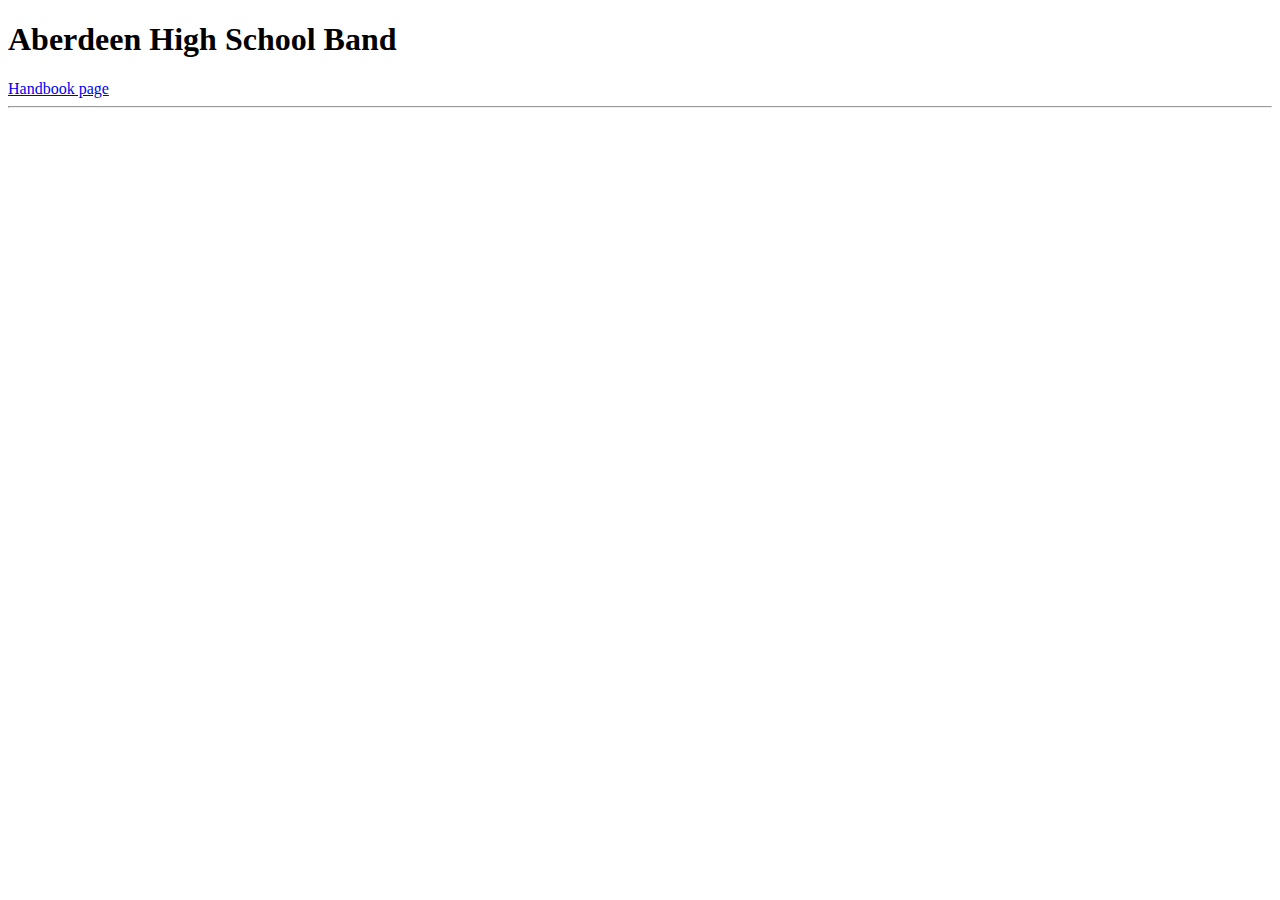
==== index.html @ 5efbc7cc "First, nothing really just two pages" ====
<!DOCTYPE html>
<html lang="en" dir="ltr">

<head>
  <meta charset="utf-8">
  <meta name="Aberdeen Band" content="AHS Band">
  <title>Aberdeen High School Band</title>
  <h1>Aberdeen High School Band</h1>
  <!--  <link rel="stylesheet" href="style.css">-->
</head>

<body>
  <a href="handbook.html">Handbook page</a>


  <hr>
</body>

</html>
---- style.css ----
head{
background: blue;

}

h1{
background: black;
  color: blue;
  float: right;
}
img{
float: left;

}

  body {
    background-color: #eaeaea;
  }

h5{
color: #ff2e63;

}
  hr {
    background-color: white;
    border-color: gray;
    border-width: 7px;
    border-style: dotted none none;
    width: 10%;

  }
  .center {
    display: block;
    margin-left: auto;
    margin-right: auto;
    width: 50%;
  }
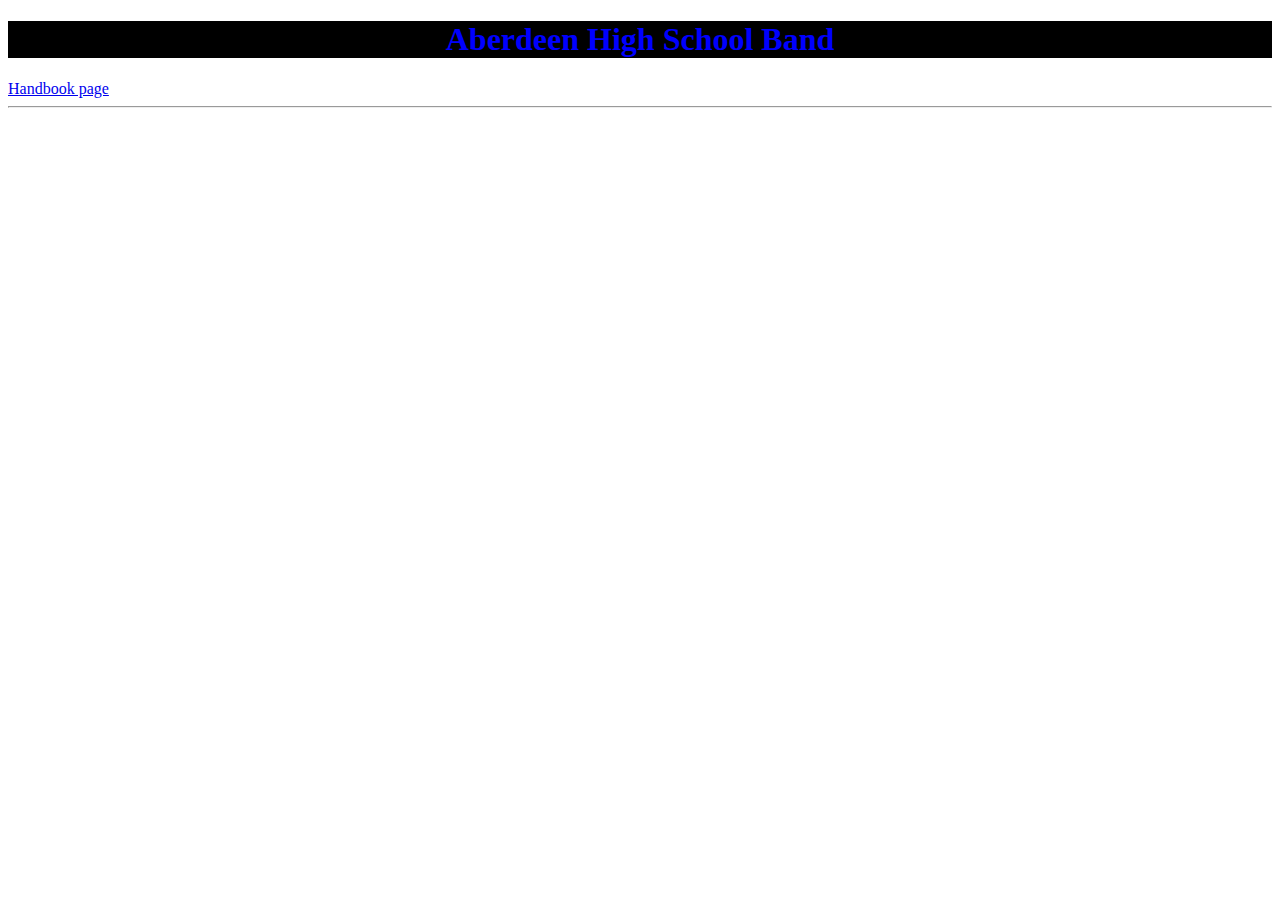
==== commit cc6062be: "Update index.html" ====
--- a/index.html
+++ b/index.html
@@ -5,6 +5,7 @@
   <meta charset="utf-8">
   <meta name="Aberdeen Band" content="AHS Band">
   <title>Aberdeen High School Band</title>
+  <link rel="stylesheet" href="style.css">
   <h1>Aberdeen High School Band</h1>
   <!--  <link rel="stylesheet" href="style.css">-->
 </head>
@@ -16,4 +17,4 @@
   <hr>
 </body>
 
-</html>+</html>
--- a/style.css
+++ b/style.css
@@ -1,37 +1,5 @@
-head{
-background: blue;
-
-}
-
 h1{
 background: black;
   color: blue;
-  float: right;
+  text-align: center;
 }
-img{
-float: left;
-
-}
-
-  body {
-    background-color: #eaeaea;
-  }
-
-h5{
-color: #ff2e63;
-
-}
-  hr {
-    background-color: white;
-    border-color: gray;
-    border-width: 7px;
-    border-style: dotted none none;
-    width: 10%;
-
-  }
-  .center {
-    display: block;
-    margin-left: auto;
-    margin-right: auto;
-    width: 50%;
-  }
--- a/style.css
+++ b/style.css
@@ -1,37 +1,5 @@
-head{
-background: blue;
-
-}
-
 h1{
 background: black;
   color: blue;
-  float: right;
+  text-align: center;
 }
-img{
-float: left;
-
-}
-
-  body {
-    background-color: #eaeaea;
-  }
-
-h5{
-color: #ff2e63;
-
-}
-  hr {
-    background-color: white;
-    border-color: gray;
-    border-width: 7px;
-    border-style: dotted none none;
-    width: 10%;
-
-  }
-  .center {
-    display: block;
-    margin-left: auto;
-    margin-right: auto;
-    width: 50%;
-  }
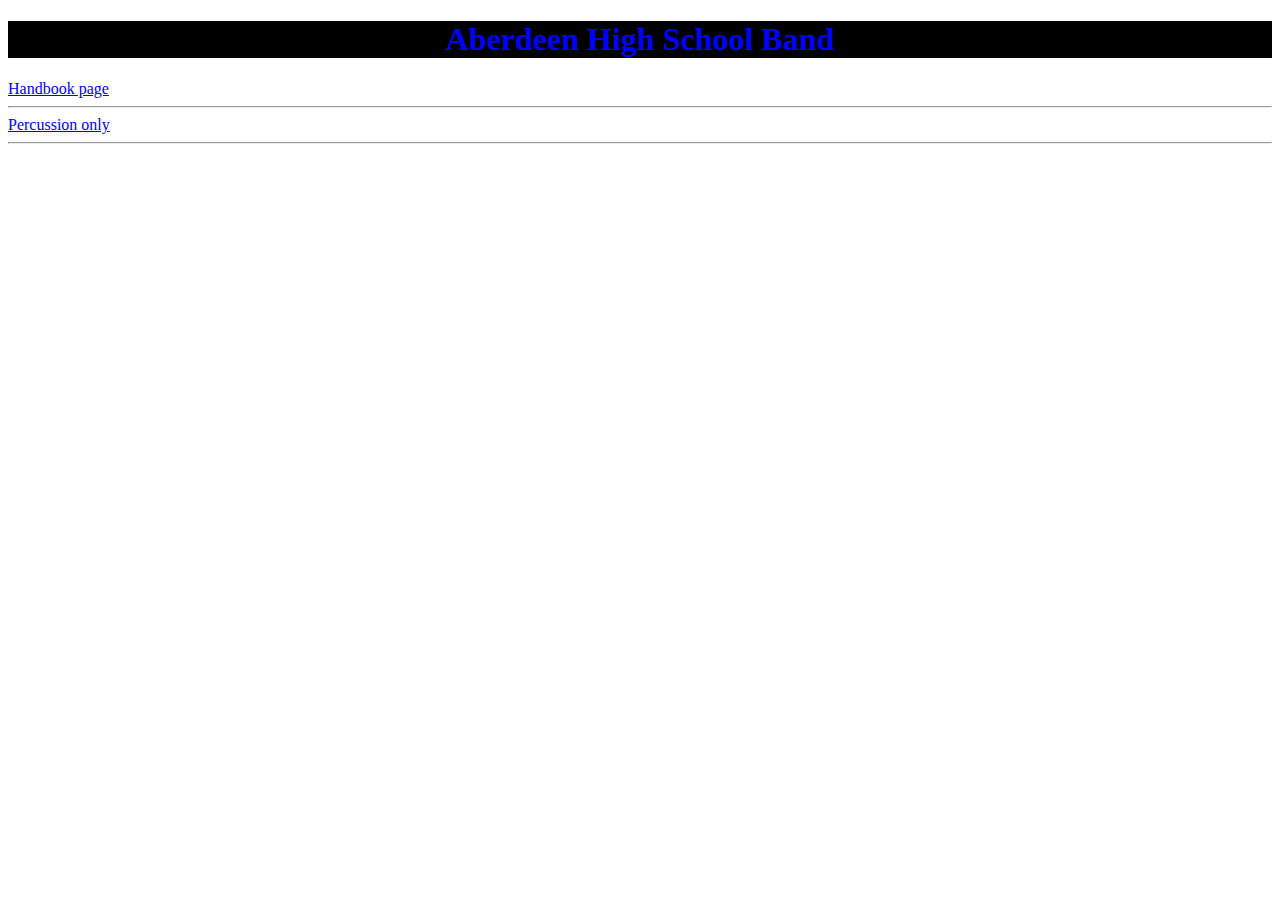
==== commit 58164332: "Update index.html" ====
--- a/index.html
+++ b/index.html
@@ -12,7 +12,8 @@
 
 <body>
   <a href="handbook.html">Handbook page</a>
-
+  <hr>
+  <a href="Percussion.html">Percussion only</a>
 
   <hr>
 </body>
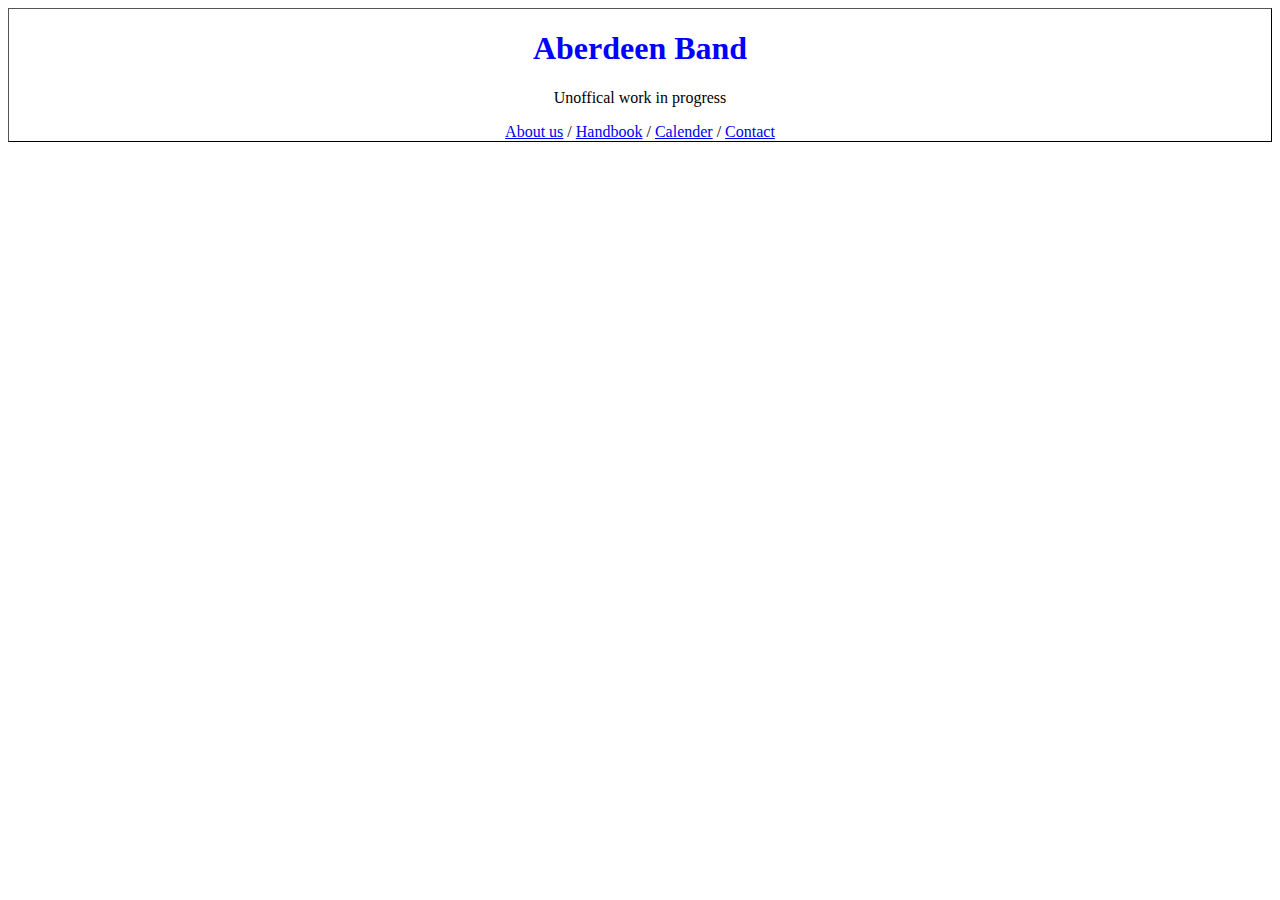
==== commit 74d66685: "Add files via upload" ====
--- a/index.html
+++ b/index.html
@@ -5,17 +5,41 @@
   <meta charset="utf-8">
   <meta name="Aberdeen Band" content="AHS Band">
   <title>Aberdeen High School Band</title>
+  <link rel="shortcut icon" href="C:\Users\kyle\Documents\Web development\Aberdeen Page\Images\favicon_holder.jpg" />
   <link rel="stylesheet" href="style.css">
-  <h1>Aberdeen High School Band</h1>
-  <!--  <link rel="stylesheet" href="style.css">-->
 </head>
 
 <body>
-  <a href="handbook.html">Handbook page</a>
-  <hr>
-  <a href="Percussion.html">Percussion only</a>
+  <!--header div  -->
+  <div class="Header">
 
-  <hr>
+    <h1>Aberdeen Band</h1>
+    <p>Unoffical work in progress</p>
+    <nav>
+      <a href="Pages/About.html">About us</a> /
+      <a href="Pages/handbook.html">Handbook</a> /
+      <a href="/html/">Calender</a> /
+      <a href="Pages/Contact.html">Contact</a>
+    </nav>
+  </div>
+  <!--Image with title -->
+  <div class="Banner_title">
+    <h1 id="Banner_H1">Aberdeen High School Band</h1>
+    <p id="Banner_H1"> *filler image</p>
+    <p>&nbsp;</p>
+    <p>&nbsp;</p>
+    <p>&nbsp;</p>
+    <p>&nbsp;</p>
+    <p>&nbsp;</p>
+    <p>&nbsp;</p>
+    <p>&nbsp;</p>
+    <p>&nbsp;</p>
+    <p>&nbsp;</p>
+    <p>&nbsp;</p>
+    <p>&nbsp;</p>
+    <p>&nbsp;</p>
+  </div>
+
 </body>
 
-</html>
+</html>--- a/style.css
+++ b/style.css
@@ -1,5 +1,23 @@
 h1{
-background: black;
-  color: blue;
+/*background: black;
+*/
+ color: blue;
   text-align: center;
 }
+.Header{
+
+border:1px outset black;
+  /*background-color: lightblue;*/
+  text-align: center;
+}
+#Banner_H1{
+  color: white;
+  text-align: center;
+
+}
+.Banner_title{
+  background-image: url('https://external-content.duckduckgo.com/iu/?u=http%3A%2F%2Fthemediadesk.com%2Fnewfiles3%2Fbanner.jpg&f=1&nofb=1');
+  background-repeat: no-repeat;
+  background-attachment: fixed;
+  background-size: 100% 100%;
+}
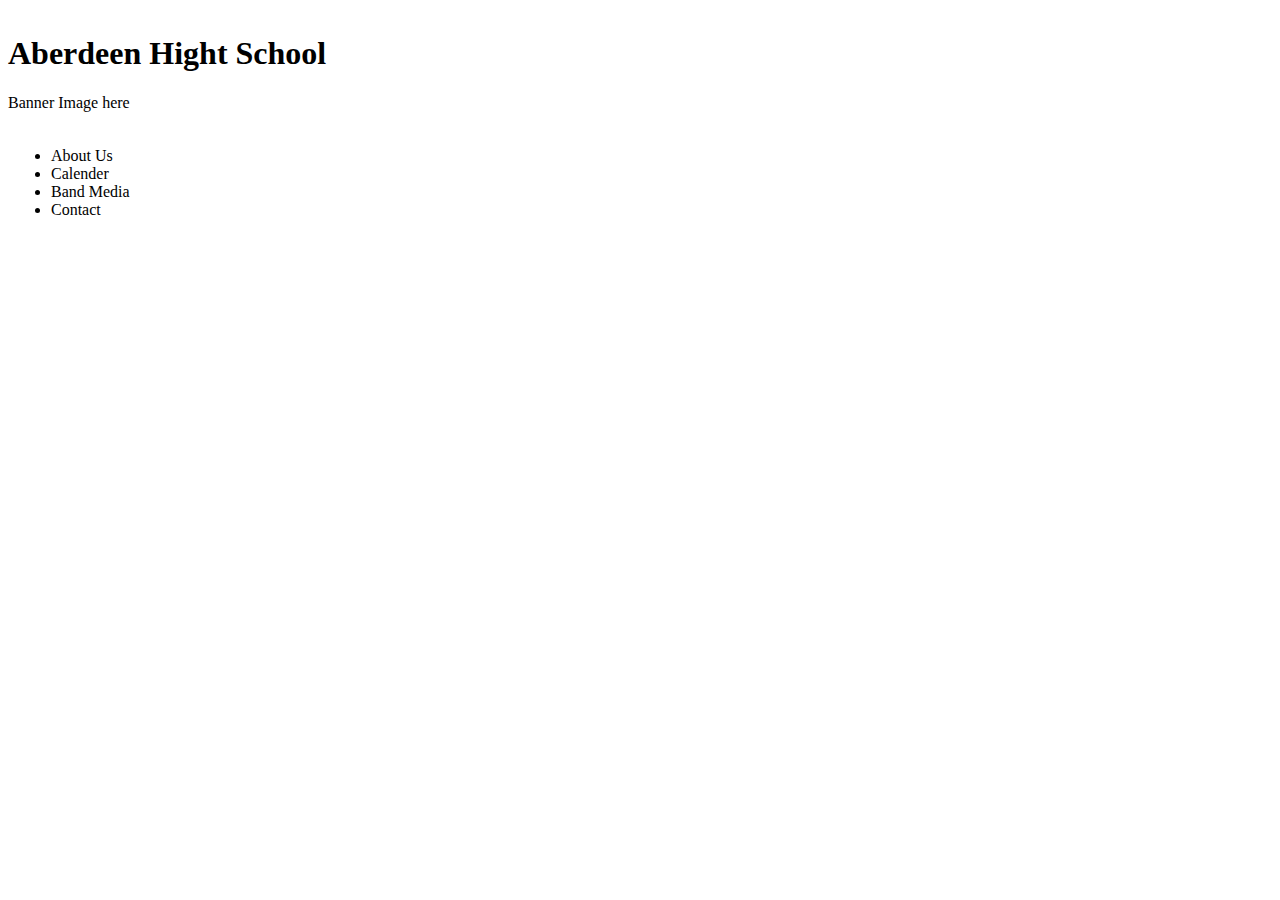
==== commit 9ed7f02a: "Update index.html" ====
--- a/index.html
+++ b/index.html
@@ -3,43 +3,60 @@
 
 <head>
   <meta charset="utf-8">
-  <meta name="Aberdeen Band" content="AHS Band">
-  <title>Aberdeen High School Band</title>
-  <link rel="shortcut icon" href="C:\Users\kyle\Documents\Web development\Aberdeen Page\Images\favicon_holder.jpg" />
-  <link rel="stylesheet" href="style.css">
+  <link rel="stylesheet" href="Burger.css">
+  <title></title>
+
 </head>
 
-<body>
-  <!--header div  -->
-  <div class="Header">
+<body class="Main_Page_Selector">
+  <div class="Page">
+    <div class="Header_wrap">
+      <table>
+        <tbody>
+          <tr>
+            <td></td>
+            <td></td>
+          </tr>
+        </tbody>
+      </table>
+    </div>
 
-    <h1>Aberdeen Band</h1>
-    <p>Unoffical work in progress</p>
-    <nav>
-      <a href="Pages/About.html">About us</a> /
-      <a href="Pages/handbook.html">Handbook</a> /
-      <a href="/html/">Calender</a> /
-      <a href="Pages/Contact.html">Contact</a>
-    </nav>
+    <div class="Title_Holder">
+      <div class="Title">
+        <h1> Aberdeen Hight School</h1>
+      </div>
+    </div>
+    <!--Image banner -->
+    <div id="Head">
+      <div class="Banner_image">
+        <p>Banner Image here </p>
+      </div>
+    </div>
+    <div class="Body">
+      <div class="Lists">
+        <table>
+          <tbody>
+            <tr>
+              <td>
+                <ul>
+                  <li href="">About Us</li>
+                  <li href="">Calender</li>
+                  <li href="">Band Media</li>
+                  <li href="">Contact</li>
+                </ul>
+              </td>
+            </tr>
+          </tbody>
+        </table>
+      </div>
+      <div class="Core">
+
+      </div>
+      <div class="Footer">
+
+      </div>
+    </div>
   </div>
-  <!--Image with title -->
-  <div class="Banner_title">
-    <h1 id="Banner_H1">Aberdeen High School Band</h1>
-    <p id="Banner_H1"> *filler image</p>
-    <p>&nbsp;</p>
-    <p>&nbsp;</p>
-    <p>&nbsp;</p>
-    <p>&nbsp;</p>
-    <p>&nbsp;</p>
-    <p>&nbsp;</p>
-    <p>&nbsp;</p>
-    <p>&nbsp;</p>
-    <p>&nbsp;</p>
-    <p>&nbsp;</p>
-    <p>&nbsp;</p>
-    <p>&nbsp;</p>
-  </div>
-
 </body>
 
-</html>+</html>
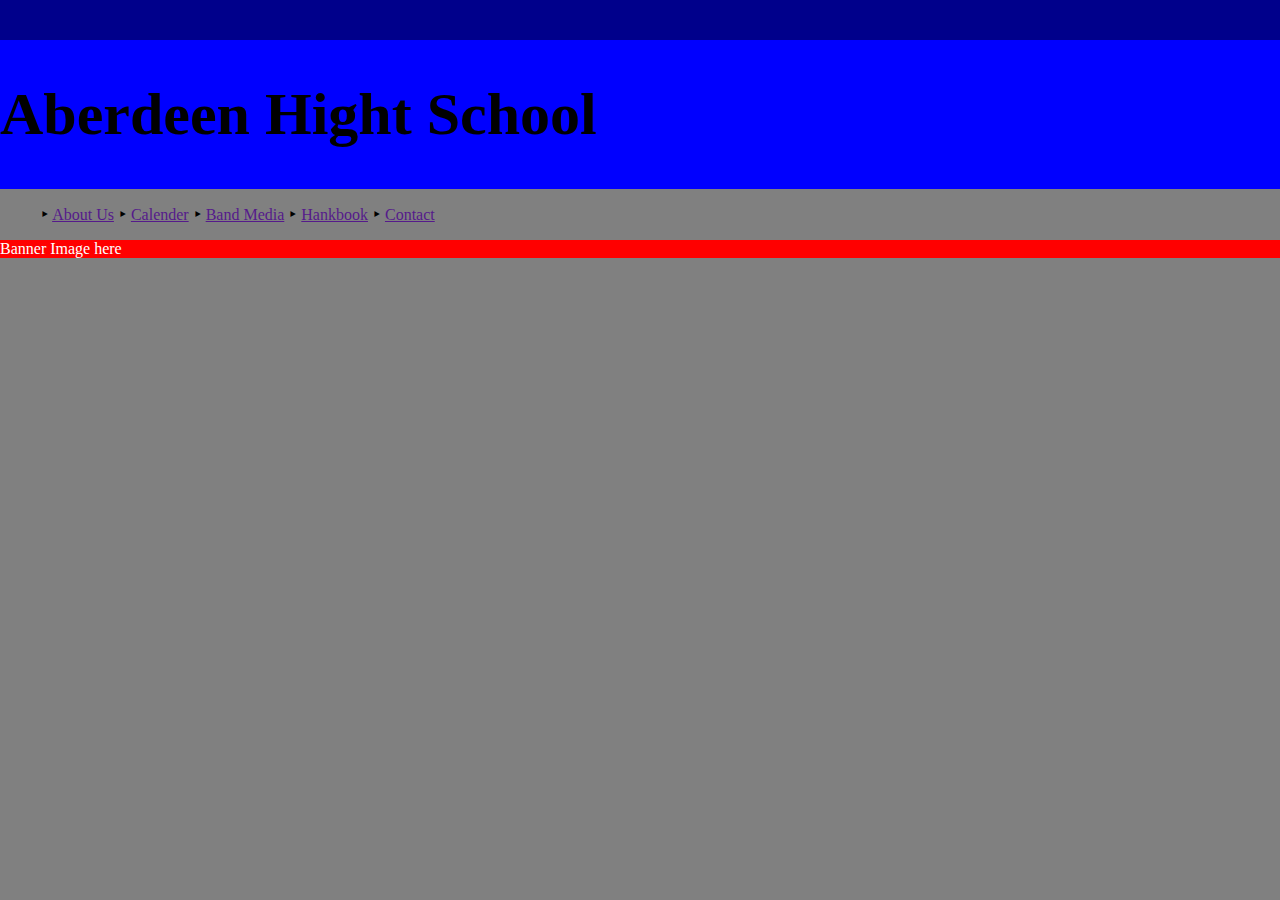
==== commit 931c3ab5: "Update index.html" ====
--- a/index.html
+++ b/index.html
@@ -28,34 +28,31 @@
     </div>
     <!--Image banner -->
     <div id="Head">
+
+    </div>
+    <div class="Body">
+      <div id="div_top_hypers">
+        <ul id="ul_top_hypers">
+          <li>&#8227; <a href="" class="a_top_hypers"> About Us</a></li>
+          <li>&#8227; <a href="" class="a_top_hypers"> Calender</a></li>
+          <li>&#8227; <a href="" class="a_top_hypers"> Band Media</a></li>
+          <li>&#8227; <a href="" class="a_top_hypers"> Hankbook</a></li>
+          <li>&#8227; <a href="" class="a_top_hypers"> Contact</a></li>
+        </ul>
+      </div>
       <div class="Banner_image">
         <p>Banner Image here </p>
       </div>
+
+
     </div>
-    <div class="Body">
-      <div class="Lists">
-        <table>
-          <tbody>
-            <tr>
-              <td>
-                <ul>
-                  <li href="">About Us</li>
-                  <li href="">Calender</li>
-                  <li href="">Band Media</li>
-                  <li href="">Contact</li>
-                </ul>
-              </td>
-            </tr>
-          </tbody>
-        </table>
-      </div>
-      <div class="Core">
+    <div class="Core">
 
-      </div>
-      <div class="Footer">
+    </div>
+    <div class="Footer">
 
-      </div>
     </div>
+  </div>
   </div>
 </body>
 
--- a/Burger.css
+++ b/Burger.css
@@ -0,0 +1,34 @@
+.Main_Page_Selector{
+  margin: 0 auto;
+  padding: 0;
+  background-color: gray;
+}
+.Header_wrap{
+  vertical-align: middle;
+  text-align: center;
+  height: 40px;
+  background-color: darkblue;
+}
+.Title_Holder{
+background-color: blue;
+
+}
+/**/
+.Title{
+  display: inline-block;
+  text-align: center;
+  color: black;
+  font-size: 30px;
+
+}
+.Banner_image{
+
+color: white;
+background-color: red;
+vertical-align: middle;
+}
+
+#ul_top_hypers li{
+    display: inline;
+    list-style: none;
+}
